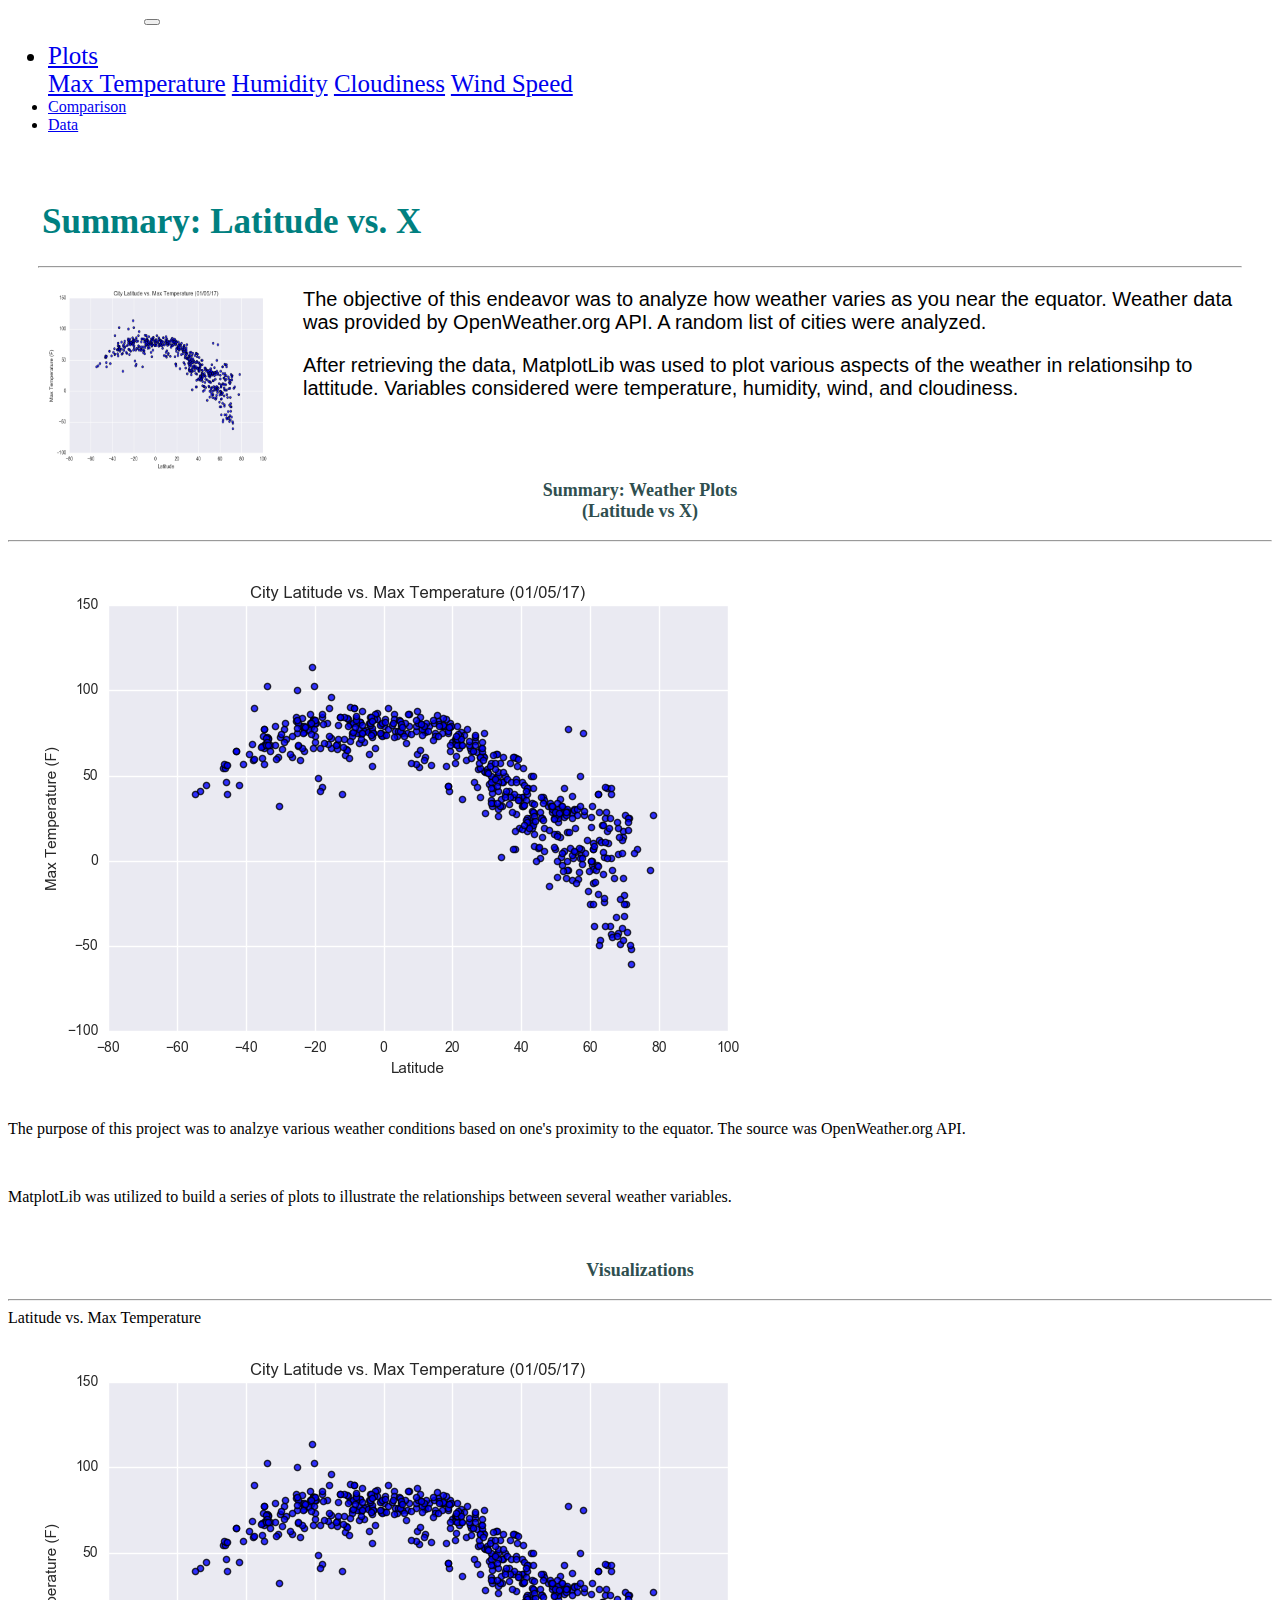
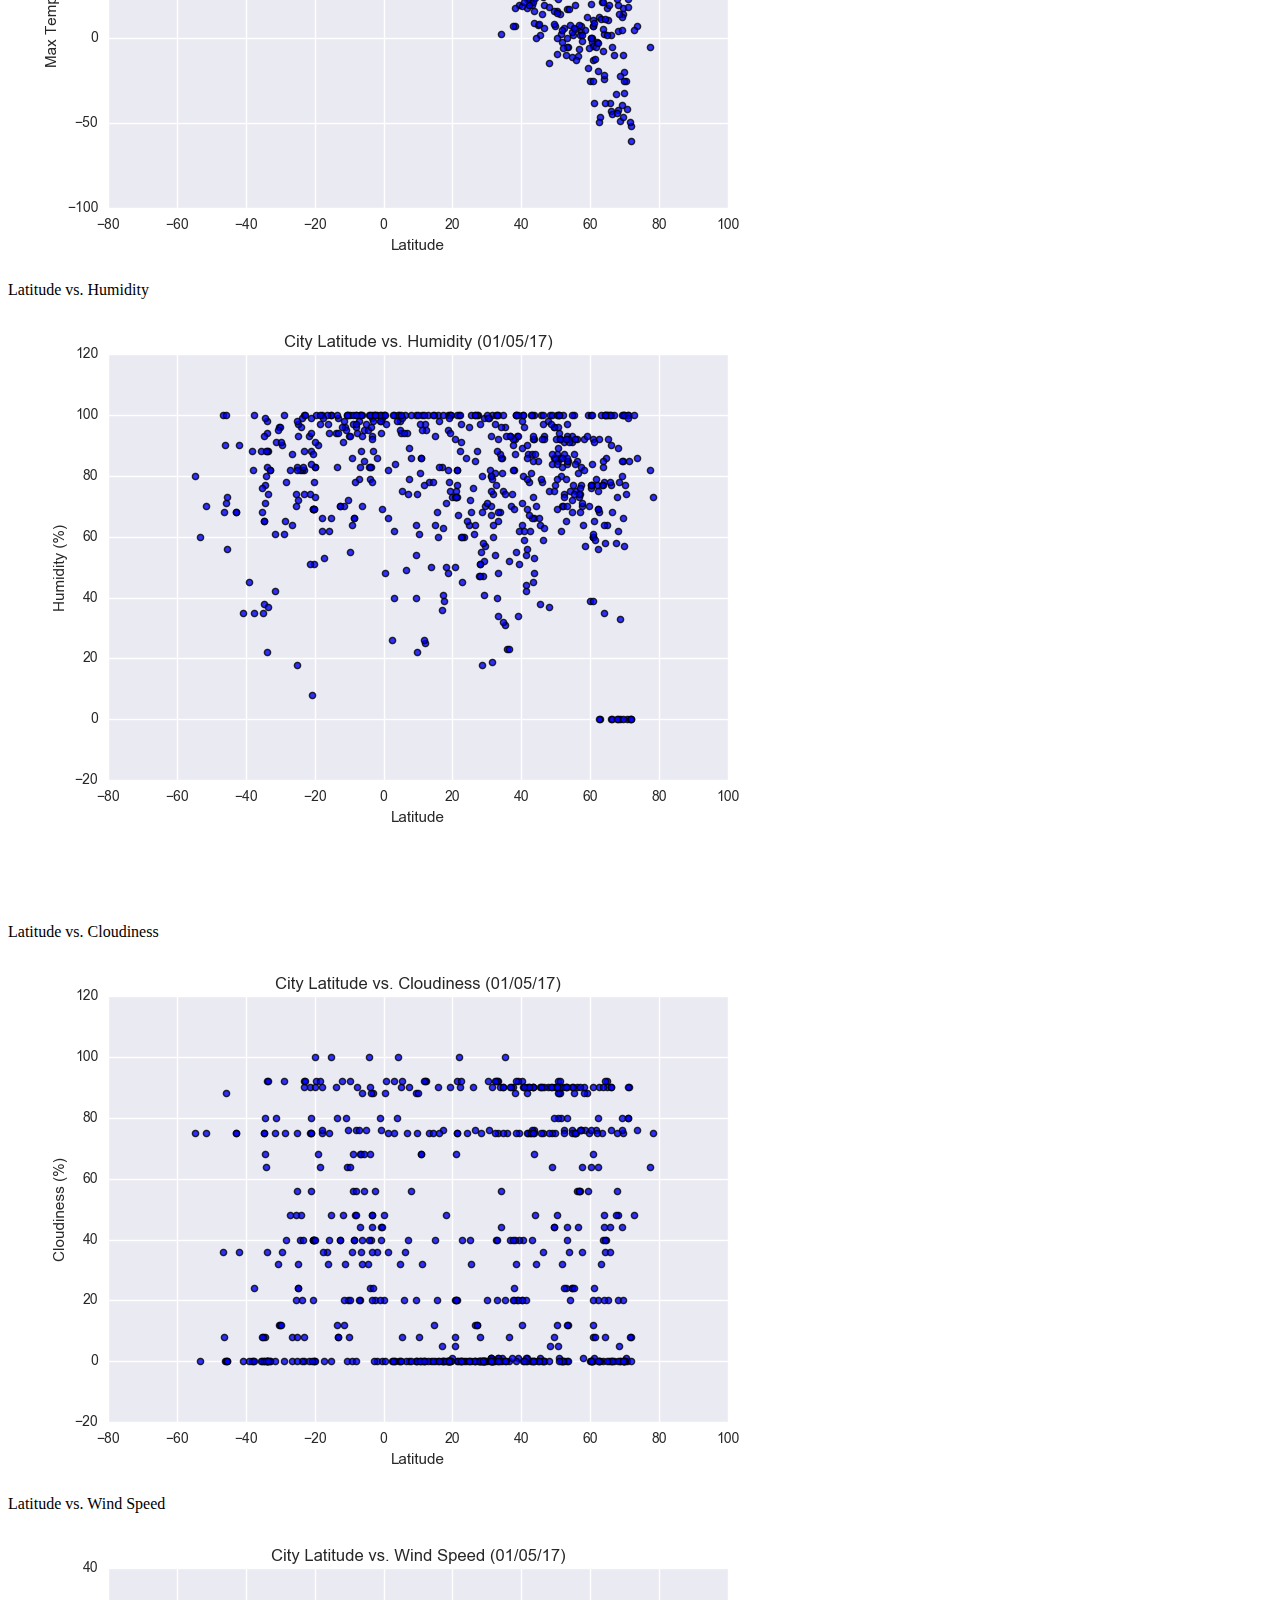
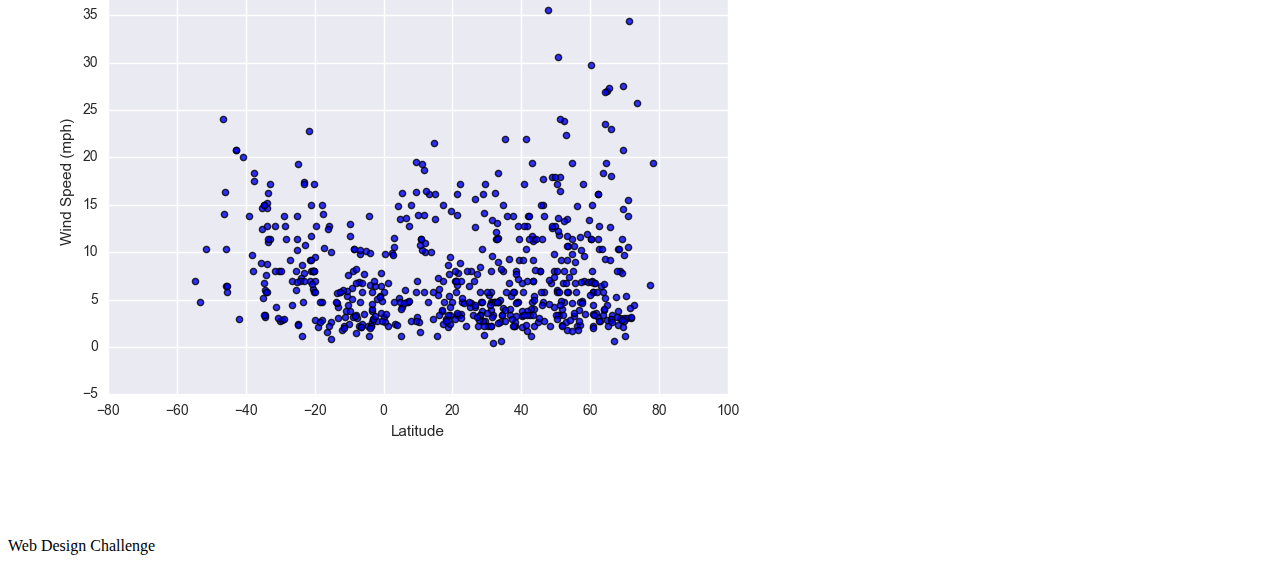
==== index.html @ 0aa85508 "periodic save" ====
<!DOCTYPE html>
<html lang="en-us"

<head>

    <meta charset="UTF-8">
    <!-- Set the viewport the way BS likes it.-->
    <meta name="viewport" content="width=device-width, initial-scale=1.0">
    
<!-- Bring in the Bootstrap stylesheet -->   
<script src="https://code.jquery.com/jquery-3.5.1.slim.min.js" integrity="sha384-DfXdz2htPH0lsSSs5nCTpuj/zy4C+OGpamoFVy38MVBnE+IbbVYUew+OrCXaRkfj" crossorigin="anonymous"></script>

<script src="https://cdn.jsdelivr.net/npm/bootstrap@4.5.3/dist/js/bootstrap.bundle.min.js" integrity="sha384-ho+j7jyWK8fNQe+A12Hb8AhRq26LrZ/JpcUGGOn+Y7RsweNrtN/tE3MoK7ZeZDyx" crossorigin="anonymous"></script> 
<!-- <link href="https://cdn.jsdelivr.net/npm/bootstrap@5.2.0/dist/css/bootstrap.min.css" rel="stylesheet" integrity="sha384-gH2yIJqKdNHPEq0n4Mqa/HGKIhSkIHeL5AyhkYV8i59U5AR6csBvApHHNl/vI1Bx" crossorigin="anonymous">

<script src="https://code.jquery.com/jquery-3.3.1.slim.min.js" integrity="sha384-q8i/X+965DzO0rT7abK41JStQIAqVgRVzpbzo5smXKp4YfRvH+8abtTE1Pi6jizo" crossorigin="anonymous"></script>

<script src="https://cdnjs.cloudflare.com/ajax/libs/popper.js/1.14.7/umd/popper.min.js" integrity="sha384-UO2eT0CpHqdSJQ6hJty5KVphtPhzWj9WO1clHTMGa3JDZwrnQq4sF86dIHNDz0W1" crossorigin="anonymous"></script> -->

    <!-- CSS Stylesheet -->
    <link rel="stylesheet" href="assets/css/styles.css" media="screen">

<title>Weather Dashboard</title>

</head>
<body>

    <div class="navigation">
        <nav class="navbar navbar-expand-lg navbar-light bg-light">
            <a class="navbar-brand" style="background-color: rgb(255,255,255);" href="index.html">LATITUDE</a>
            <button class="navbar-toggler" type="button" data-toggle="collapse" data-target="#navbarNavDropdown" aria-controls="navbarNavDropdown" aria-expanded="false" aria-label="Toggle navigation">
                <span class="navbar-toggler-icon"></span>
            </button>
            <div class="collapse navbar-collapse" id="navbarNavDropdown">
                <ul class="navbar-nav ml-auto">
                    <li class="nav-item dropdown">
                        <a class="nav-link dropdown-toggle" href="#" id="navbarDropdownMenuLink" role="button" data-toggle="dropdown" aria-haspopup="true" aria-expanded="false">
                            Plots
                        </a>
                        <div class="dropdown-menu" aria-labelledby="navbarDropdownMenuLink">
                            <a class="dropdown-item" href="visualizations/temp.html">Max Temperature</a>
                            <a class="dropdown-item" href="visualizations/humidity.html">Humidity</a>
                            <a class="dropdown-item" href="visualizations/cloudiness.html">Cloudiness</a>
                            <a class="dropdown-item" href="visualizations/wind.html">Wind Speed</a>
                        </div>
                    </li>
                    <li class="nav-item">
                        <a class="nav-link" href="visualizations/comparison.html">Comparison</a>
                    </li>
                    <li class="nav-item">
                        <a class="nav-link" href="visualizations/data.html">Data</a>
                    </li>
                </ul>
            </div>
        </nav>
    </div>
<!-- End of navbar -->

<!-- Start of Container-->

<div class="container">
    <section class="row">
        <div class="col-lg-8 col-md-8 col-sm-6 col-xm-12">
            <article class="description-content">
                <h1 class="description-header">Summary: Latitude vs. X</h1>
                <hr class="description-hr" />
                <img src="assets/images/Fig1.png" alt-"my html pic" id="description-image" />
                <p>The objective of this endeavor was to analyze how weather varies as you near the equator. Weather data was provided by OpenWeather.org API. A random list of cities were analyzed.</p>
                <p>After retrieving the data, MatplotLib was used to plot various aspects of the weather in relationsihp to lattitude. Variables considered were temperature, humidity, wind, and cloudiness.</p>
            </article>
        </div>
    <!--Star of Visualizations -->
<div class="container">
    <div class="col-lg-7 col-md-12">
        <div class="box" style="padding-bottom: 20px;">
            <h3 class="title">Summary: Weather Plots <br> (Latitude vs X)</h3>
            <hr>
            <img src="assets/images/Fig1.png" class="vizualization rounded float-left" alt="Max Temp Graph">
            <p>
                The purpose of this project was to analzye various weather conditions based on one's proximity to the equator. The source was OpenWeather.org API.
            </p>
            <br>
            <p>
                MatplotLib was utilized to build a series of plots to illustrate the relationships between several weather variables.
            </p>
        </div>
    </div>

    <div class="col-lg-5 col-md-12">
        <div class="box">
            <h3 class="title">
                Visualizations
            </h3>
            <hr>
            <div class="container">
                <div class="row" style="padding-bottom: 70px;">
                    <div class="col-6">
                        <div class="title">Latitude vs. Max Temperature</div>
                        <a href="visualizations/temp.html">
                        <img class="panel" src="assets/images/Fig1.png" alt="Max Temperature">
                        </a>
                    </div>
                    <div class="col-6">
                        <div class="title">Latitude vs. Humidity</div>
                        <a href="visualizations/humidity.html">
                        <img class="panel" src="assets/images/Fig2.png" alt="Humidity">
                        </a>
                    </div>
                </div>
                <div class="row" style="padding-bottom: 70px;">
                    <div class="col-6">
                        <div class="title">Latitude vs. Cloudiness</div>
                        <a href="visualizations/cloudiness.html">
                        <img class="panel" src="assets/images/Fig3.png" alt="Cloudiness">
                        </a>
                    </div>
                    
                    <div class="col-6">
                        <div class="title">Latitude vs. Wind Speed</div>
                        <a href="visualizations/wind.html">
                            <img class="panel" src="assets/images/Fig4.png" alt="Wind Speed">
                        </a>
                    </div>
                </div>
            </div>
        </div>
    </div>
</div>
</div>
<footer> Web Design Challenge </footer>

<script src="https://code.jquery.com/jquery-3.3.1.slim.min.js" integrity="sha384-q8i/X+965DzO0rT7abK41JStQIAqVgRVzpbzo5smXKp4YfRvH+8abtTE1Pi6jizo" crossorigin="anonymous"></script>

</body>

</html>
---- assets/css/styles.css ----
/* Summary Box */
#description-image {
    width: 250px;
    height:200px;
    float: left;
    margin-right: 15px;
  }
  .description-content {
    color: black;
    font-size: 20px;
    margin-top: 20px;
      margin-bottom: 20px;
      padding: 10px 30px 40px;
    background-color: white;
    font-family: Arial, Helvetica, sans-serif;
  }
  
  /* From id on comparison page - header*/
  #description-header {
      color:teal;
      font-size: 35px;
      font-weight: bold;
      font-family: Georgia, Times, "Times New Roman", serif;
      padding-top: 15px; 
      padding-left: 4px;
  }
  
  
  /* Summary and Vizualization Headers*/
  .description-header, .imageNav-header {
      color:teal;
      font-size: 35px;
      font-weight: bold;
    font-family: Georgia, Times, "Times New Roman", serif;
    padding-top: 15px; 
      padding-left: 4px;
  }
  
  h3 {
    color:darkslategrey;
    font-size: 18px;
    text-align: center;
    font-family: Georgia, Times, "Times New Roman", serif;
    font-weight: bold;
  }
  
  /* Vizualization boxes*/
  #imageNav-area {
    margin-top: 20px;
      margin-bottom: 20px;
      padding: 10px 30px 40px;
    background-color: white;
    display: inline-block;
    object-fit: contain;
  }
  #images{
    object-fit: contain;
    display: inline-block;
    flex-wrap: wrap
  }
  
  .imageNav-photo {
    width: 100%;
    height: 100%;
    object-fit:contain;
     max-height: 100%;
     max-width: 100%;    
     display: inline-block;
     margin: auto auto;
  }
  
  
  /* Navbar */
  
  #bs-example-navbar-collapse-1 {
    max-height: 55px; 
    background-color: white; 
    font-size: 25px;
  }
  #logo {
    color: white;
    background-color: teal;
    margin-left: 20px;
  }
  .dropdown {
    font-size: 25px;
    color: black;
  }
  .navbar {
    color: black;
  }
  
  .navigation .navbar-brand{
      color: white; 
      margin-left: 50px; 
      padding: inherit; 
      font-weight: bold; 
      background-color:teal;
      font-family: Georgia, Times, "Times New Roman", serif;
  }
  
  
  
  /* Final Tweaks*/
  body{
    background-image: url(https://p4.wallpaperbetter.com/wallpaper/837/909/171/trees-landscape-mountains-nature-lake-hd-wallpaper-preview.jpg)
  }
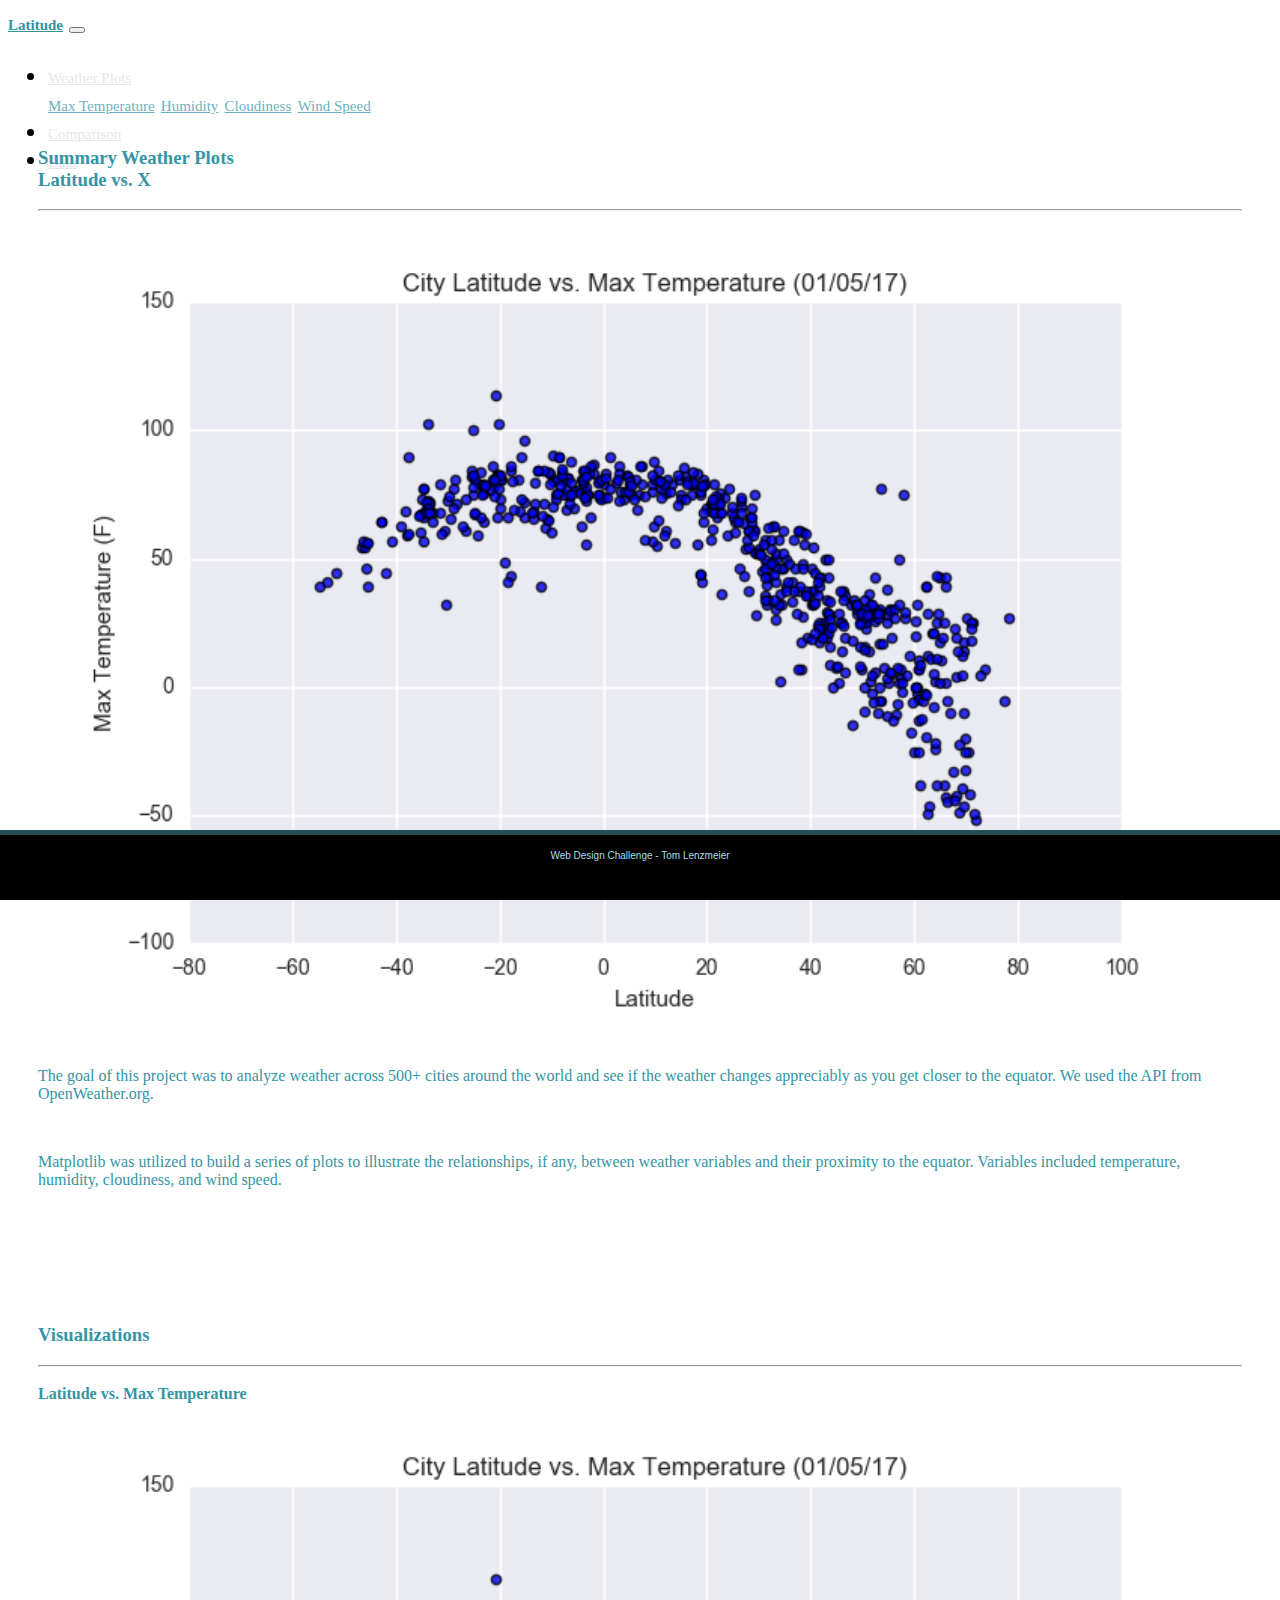
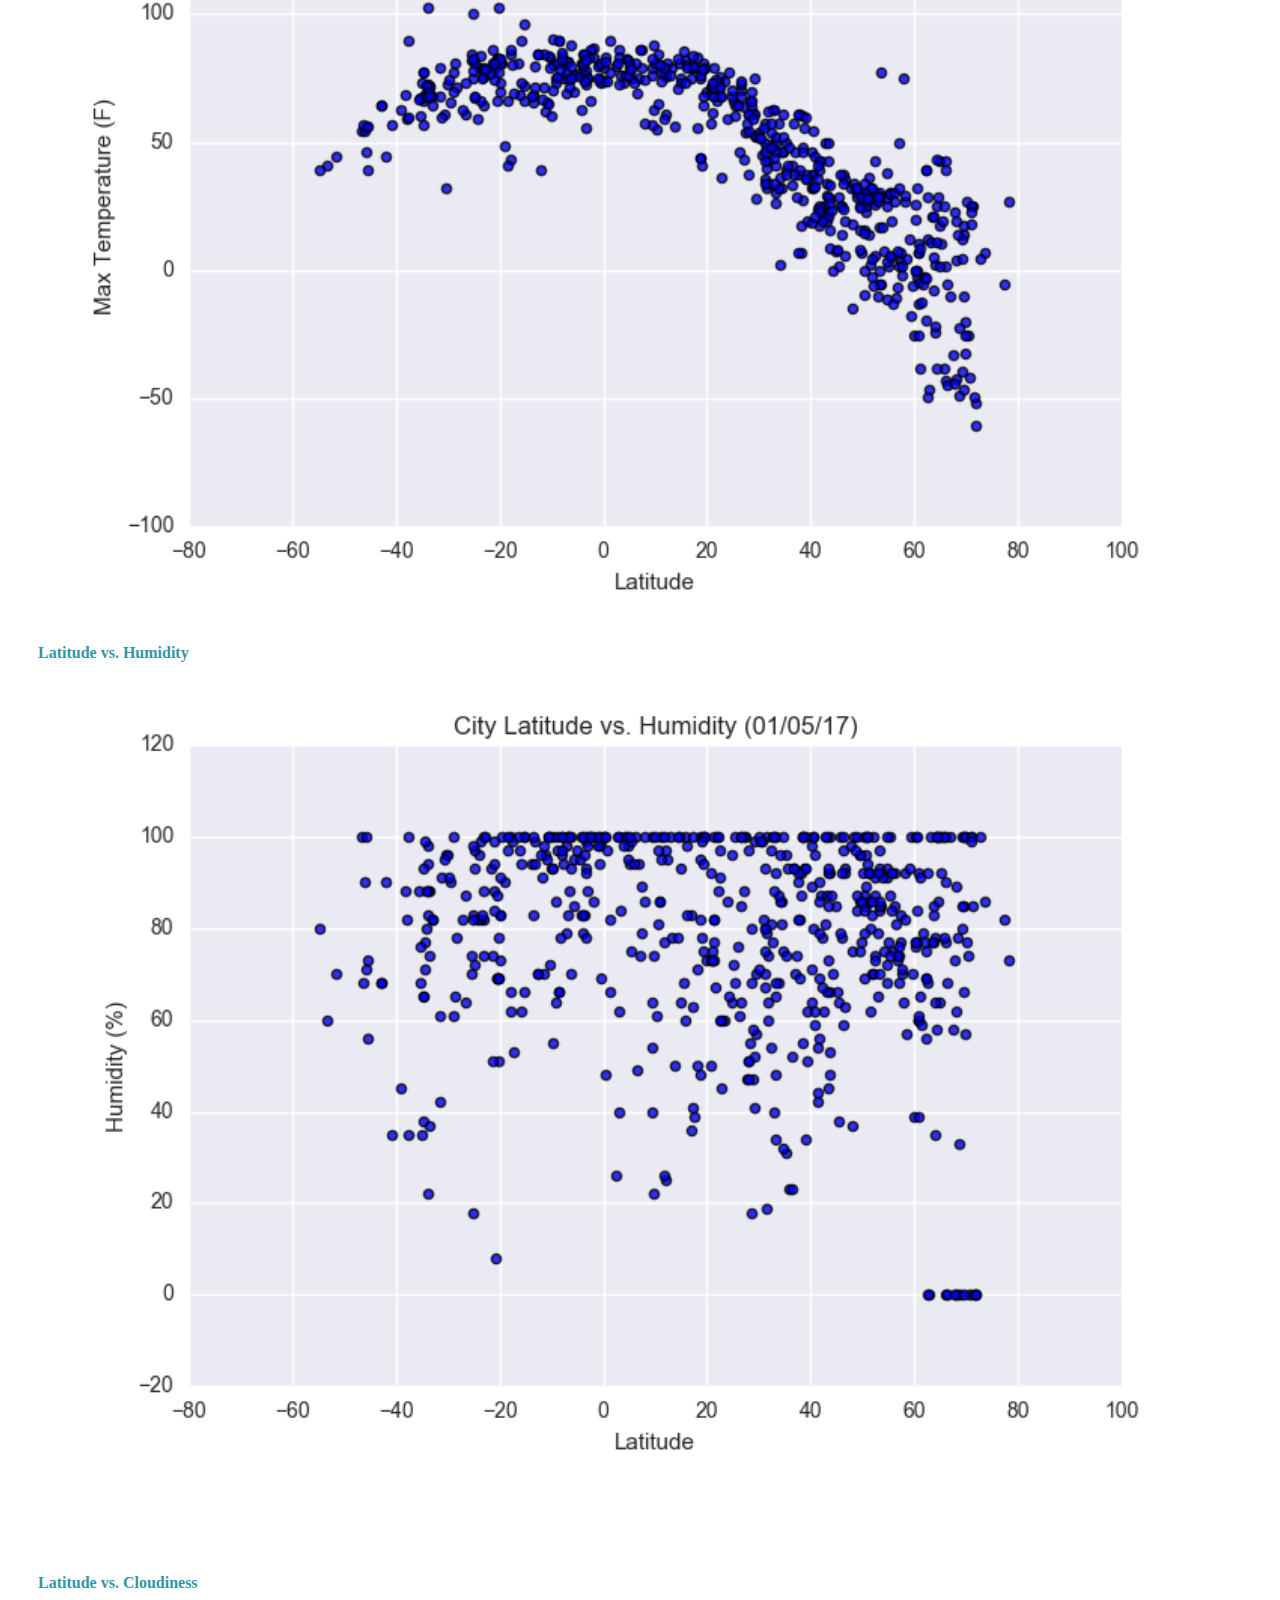
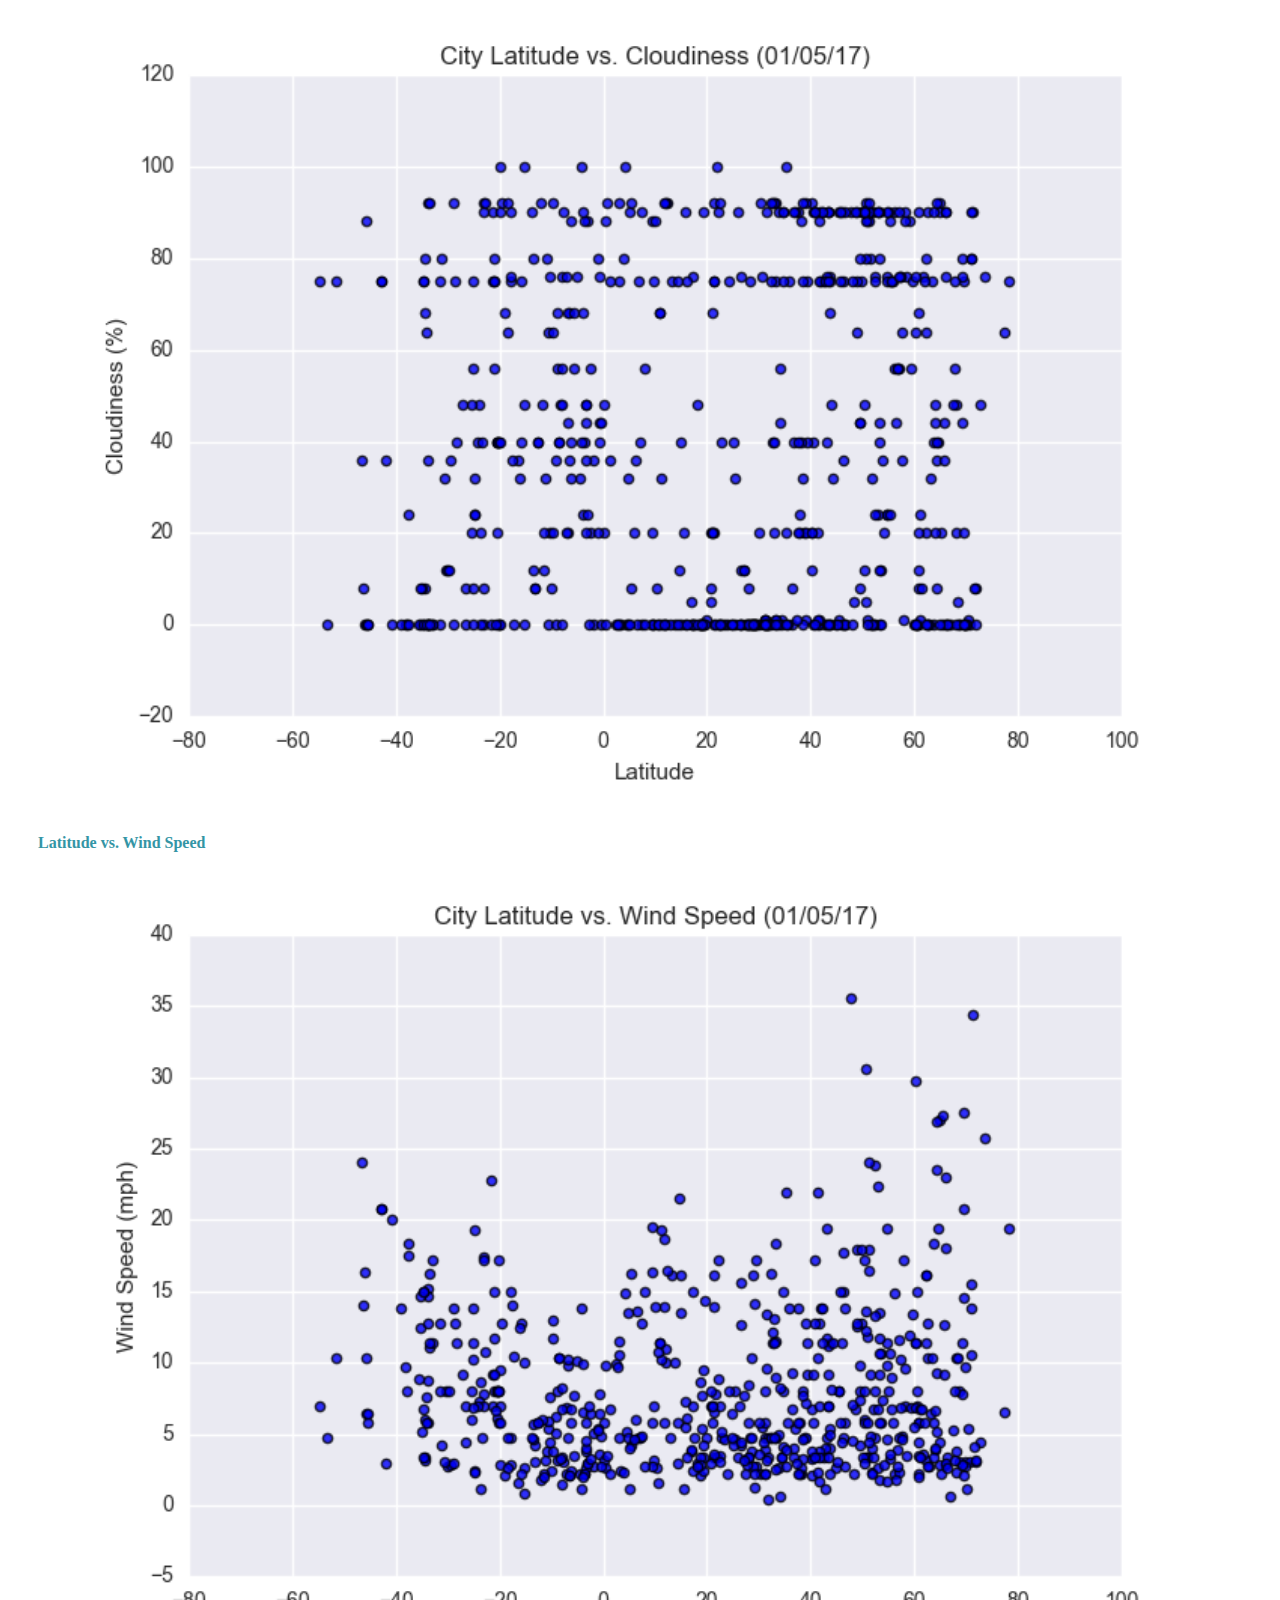
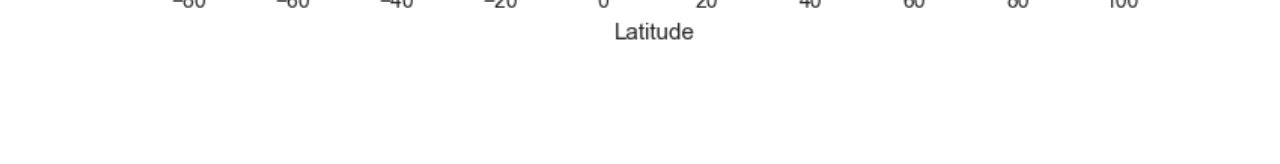
==== commit 2ee54766: "save the latest and greatest" ====
--- a/index.html
+++ b/index.html
@@ -8,26 +8,16 @@
     <meta name="viewport" content="width=device-width, initial-scale=1.0">
     
 <!-- Bring in the Bootstrap stylesheet -->   
-<script src="https://code.jquery.com/jquery-3.5.1.slim.min.js" integrity="sha384-DfXdz2htPH0lsSSs5nCTpuj/zy4C+OGpamoFVy38MVBnE+IbbVYUew+OrCXaRkfj" crossorigin="anonymous"></script>
-
-<script src="https://cdn.jsdelivr.net/npm/bootstrap@4.5.3/dist/js/bootstrap.bundle.min.js" integrity="sha384-ho+j7jyWK8fNQe+A12Hb8AhRq26LrZ/JpcUGGOn+Y7RsweNrtN/tE3MoK7ZeZDyx" crossorigin="anonymous"></script> 
-<!-- <link href="https://cdn.jsdelivr.net/npm/bootstrap@5.2.0/dist/css/bootstrap.min.css" rel="stylesheet" integrity="sha384-gH2yIJqKdNHPEq0n4Mqa/HGKIhSkIHeL5AyhkYV8i59U5AR6csBvApHHNl/vI1Bx" crossorigin="anonymous">
-
-<script src="https://code.jquery.com/jquery-3.3.1.slim.min.js" integrity="sha384-q8i/X+965DzO0rT7abK41JStQIAqVgRVzpbzo5smXKp4YfRvH+8abtTE1Pi6jizo" crossorigin="anonymous"></script>
-
-<script src="https://cdnjs.cloudflare.com/ajax/libs/popper.js/1.14.7/umd/popper.min.js" integrity="sha384-UO2eT0CpHqdSJQ6hJty5KVphtPhzWj9WO1clHTMGa3JDZwrnQq4sF86dIHNDz0W1" crossorigin="anonymous"></script> -->
+<link href="https://cdn.jsdelivr.net/npm/bootstrap@5.2.0/dist/css/bootstrap.min.css" rel="stylesheet" integrity="sha384-gH2yIJqKdNHPEq0n4Mqa/HGKIhSkIHeL5AyhkYV8i59U5AR6csBvApHHNl/vI1Bx" crossorigin="anonymous">
 
     <!-- CSS Stylesheet -->
-    <link rel="stylesheet" href="assets/css/styles.css" media="screen">
+    <link rel="stylesheet" href="assets/css/styles.css">
+</head>
 
-<title>Weather Dashboard</title>
-
-</head>
 <body>
-
     <div class="navigation">
         <nav class="navbar navbar-expand-lg navbar-light bg-light">
-            <a class="navbar-brand" style="background-color: rgb(255,255,255);" href="index.html">LATITUDE</a>
+            <a class="navbar-brand" style="background-color: rgb(255,255,255);" href="index.html">Latitude</a>
             <button class="navbar-toggler" type="button" data-toggle="collapse" data-target="#navbarNavDropdown" aria-controls="navbarNavDropdown" aria-expanded="false" aria-label="Toggle navigation">
                 <span class="navbar-toggler-icon"></span>
             </button>
@@ -35,7 +25,7 @@
                 <ul class="navbar-nav ml-auto">
                     <li class="nav-item dropdown">
                         <a class="nav-link dropdown-toggle" href="#" id="navbarDropdownMenuLink" role="button" data-toggle="dropdown" aria-haspopup="true" aria-expanded="false">
-                            Plots
+                            Weather Plots
                         </a>
                         <div class="dropdown-menu" aria-labelledby="navbarDropdownMenuLink">
                             <a class="dropdown-item" href="visualizations/temp.html">Max Temperature</a>
@@ -54,83 +44,63 @@
             </div>
         </nav>
     </div>
-<!-- End of navbar -->
-
-<!-- Start of Container-->
-
-<div class="container">
-    <section class="row">
-        <div class="col-lg-8 col-md-8 col-sm-6 col-xm-12">
-            <article class="description-content">
-                <h1 class="description-header">Summary: Latitude vs. X</h1>
-                <hr class="description-hr" />
-                <img src="assets/images/Fig1.png" alt-"my html pic" id="description-image" />
-                <p>The objective of this endeavor was to analyze how weather varies as you near the equator. Weather data was provided by OpenWeather.org API. A random list of cities were analyzed.</p>
-                <p>After retrieving the data, MatplotLib was used to plot various aspects of the weather in relationsihp to lattitude. Variables considered were temperature, humidity, wind, and cloudiness.</p>
-            </article>
-        </div>
-    <!--Star of Visualizations -->
-<div class="container">
-    <div class="col-lg-7 col-md-12">
-        <div class="box" style="padding-bottom: 20px;">
-            <h3 class="title">Summary: Weather Plots <br> (Latitude vs X)</h3>
-            <hr>
-            <img src="assets/images/Fig1.png" class="vizualization rounded float-left" alt="Max Temp Graph">
-            <p>
-                The purpose of this project was to analzye various weather conditions based on one's proximity to the equator. The source was OpenWeather.org API.
-            </p>
-            <br>
-            <p>
-                MatplotLib was utilized to build a series of plots to illustrate the relationships between several weather variables.
-            </p>
-        </div>
-    </div>
-
-    <div class="col-lg-5 col-md-12">
-        <div class="box">
-            <h3 class="title">
-                Visualizations
-            </h3>
-            <hr>
-            <div class="container">
-                <div class="row" style="padding-bottom: 70px;">
-                    <div class="col-6">
-                        <div class="title">Latitude vs. Max Temperature</div>
-                        <a href="visualizations/temp.html">
-                        <img class="panel" src="assets/images/Fig1.png" alt="Max Temperature">
-                        </a>
-                    </div>
-                    <div class="col-6">
-                        <div class="title">Latitude vs. Humidity</div>
-                        <a href="visualizations/humidity.html">
-                        <img class="panel" src="assets/images/Fig2.png" alt="Humidity">
-                        </a>
-                    </div>
+    <div class="container">
+        <div class="row">
+            <div class="col-lg-7 col-md-12">
+                <div class="box" style="padding-bottom: 20px;">
+                <h3 class="title">Summary Weather Plots <br> Latitude vs. X</h3>
+                <hr>
+                <img src="assets/images/Fig1.png" class="visualization rounded float-left" alt="Max Temperature">
+                <p>The goal of this project was to analyze weather across 500+ cities around the world and see if the weather changes appreciably as you get closer to the equator. We used the API from OpenWeather.org.</p>
+                <br>
+                <p>Matplotlib was utilized to build a series of plots to illustrate the relationships, if any, between weather variables and their proximity to the equator. Variables included temperature, humidity, cloudiness, and wind speed.</p>
                 </div>
-                <div class="row" style="padding-bottom: 70px;">
-                    <div class="col-6">
-                        <div class="title">Latitude vs. Cloudiness</div>
-                        <a href="visualizations/cloudiness.html">
-                        <img class="panel" src="assets/images/Fig3.png" alt="Cloudiness">
-                        </a>
-                    </div>
-                    
-                    <div class="col-6">
-                        <div class="title">Latitude vs. Wind Speed</div>
-                        <a href="visualizations/wind.html">
-                            <img class="panel" src="assets/images/Fig4.png" alt="Wind Speed">
-                        </a>
+            </div>
+            <div class="col-lg-5 col-md-12">
+                <div class="box">
+                    <h3 class="title">Visualizations</h3>
+                    <hr>
+                    <div class="container">
+                        <div class="row" style="padding-bottom: 70px;">
+                            <div class="col-6">
+                                <div class="title">Latitude vs. Max Temperature</div>
+                                <a href="visualizations/temperature.html">
+                                <img class="panel" src="assets/images/Fig1.png" alt="Max Temperature">
+                                </a>
+                            </div>
+                            <div class="col-6">
+                                <div class="title">Latitude vs. Humidity</div>
+                                <a href="visualizations/humidity.html">
+                                <img class="panel" src="assets/images/Fig2.png" alt="Humidity">
+                                </a>
+                            </div>
+                        </div>
+                        <div class="row" style="padding-bottom: 70px;">
+                            <div class="col-6">
+                                <div class="title">Latitude vs. Cloudiness</div>
+                                <a href="WebVisualizations/cloudiness.html">
+                                <img class="panel" src="assets/images/Fig3.png" alt="Cloudiness">
+                                </a>
+                                <!-- <div class="title">vs. Cloudiness</div> -->
+                            </div>
+                            <div class="col-6">
+                                <div class="title">Latitude vs. Wind Speed</div>
+                                <a href="visualizations/wind.html">
+                                    <img class="panel" src="assets/images/Fig4.png" alt="Wind Speed">
+                                </a>
+                            </div>
+                        </div>
                     </div>
                 </div>
             </div>
         </div>
     </div>
-</div>
-</div>
-<footer> Web Design Challenge </footer>
+    <footer>Web Design Challenge - Tom Lenzmeier</footer>
 
-<script src="https://code.jquery.com/jquery-3.3.1.slim.min.js" integrity="sha384-q8i/X+965DzO0rT7abK41JStQIAqVgRVzpbzo5smXKp4YfRvH+8abtTE1Pi6jizo" crossorigin="anonymous"></script>
+
+  <!-- Import the Bootstrap JavaScript code -->
+  <script src="https://cdn.jsdelivr.net/npm/bootstrap@5.2.0/dist/js/bootstrap.bundle.min.js" integrity="sha384-A3rJD856KowSb7dwlZdYEkO39Gagi7vIsF0jrRAoQmDKKtQBHUuLZ9AsSv4jD4Xa" crossorigin="anonymous"></script>
 
 </body>
 
-</html>+</html>
--- a/assets/css/styles.css
+++ b/assets/css/styles.css
@@ -1,110 +1,126 @@
+body {
+  background-image: url("https://i.pinimg.com/originals/28/a2/88/28a288f5675e83c864503fb8c58a2d12.jpg");
+  height: 750px;
+  background-position: center;
+  background-repeat: repeat;
+  background-size: cover;
+}
 
+.navbar {
+  max-height: 50px;
+}
+.navigation .navbar-brand {
+  color: rgb(52, 149, 165);
+  margin-left: 0px;
+  padding: inherit;
+  font-weight: bold;
+  background-color: rgb(255, 255, 255);
+  font-family: cochin;
+}
+.navbar {
+  background-color: rgb(255, 255, 255);
+  font-size: 25px; 
+}
+.active, .dropdown-menu .dropdown-item:active a:hover {
+  background-color: rgb(255,255,255);
+}
+.dropdown-item {
+  color: rgba(52, 150, 165, 0.75);
+}
+.dropdown .dropdown-menu .dropdown-item:active, .dropdown .dropdown-menu .dropdown-item:hover {
+  background-color: rgba(52, 150, 165, 0.75);
+}
 
-/* Summary Box */
-#description-image {
-    width: 250px;
-    height:200px;
-    float: left;
-    margin-right: 15px;
-  }
-  .description-content {
-    color: black;
-    font-size: 20px;
-    margin-top: 20px;
-      margin-bottom: 20px;
-      padding: 10px 30px 40px;
-    background-color: white;
-    font-family: Arial, Helvetica, sans-serif;
-  }
+.nav-link:hover {
+  background-color:rgba(52, 150, 165, 0.75);
+ }
+
+.navbar-brand:hover {
+color: rgb(45, 158, 175);
+}
+a {
+  color: rgb(231, 231, 231);
+  font-size: 15px;
+}
+
+img{
+  width:100%;
+  height:100%;
+}
+.active, .panel:hover {
+  border-color:rgb(52, 149, 165);
+  border-style: solid;
   
-  /* From id on comparison page - header*/
-  #description-header {
-      color:teal;
-      font-size: 35px;
-      font-weight: bold;
-      font-family: Georgia, Times, "Times New Roman", serif;
-      padding-top: 15px; 
-      padding-left: 4px;
-  }
-  
-  
-  /* Summary and Vizualization Headers*/
-  .description-header, .imageNav-header {
-      color:teal;
-      font-size: 35px;
-      font-weight: bold;
-    font-family: Georgia, Times, "Times New Roman", serif;
-    padding-top: 15px; 
-      padding-left: 4px;
-  }
-  
-  h3 {
-    color:darkslategrey;
-    font-size: 18px;
-    text-align: center;
-    font-family: Georgia, Times, "Times New Roman", serif;
-    font-weight: bold;
-  }
-  
-  /* Vizualization boxes*/
-  #imageNav-area {
-    margin-top: 20px;
-      margin-bottom: 20px;
-      padding: 10px 30px 40px;
-    background-color: white;
-    display: inline-block;
-    object-fit: contain;
-  }
-  #images{
-    object-fit: contain;
-    display: inline-block;
-    flex-wrap: wrap
-  }
-  
-  .imageNav-photo {
-    width: 100%;
-    height: 100%;
-    object-fit:contain;
-     max-height: 100%;
-     max-width: 100%;    
-     display: inline-block;
-     margin: auto auto;
-  }
-  
-  
-  /* Navbar */
-  
-  #bs-example-navbar-collapse-1 {
-    max-height: 55px; 
-    background-color: white; 
-    font-size: 25px;
-  }
-  #logo {
-    color: white;
-    background-color: teal;
-    margin-left: 20px;
-  }
-  .dropdown {
-    font-size: 25px;
-    color: black;
+}
+.vizualization {
+  width:50%;
+  height:50%;
+}
+
+.title {
+  color: rgb(52, 149, 165);
+  font-family: cochin;
+  font-weight: bolder;
+  padding-top: 10px;
+}
+
+p {
+color: rgb(52, 149, 165);
+font-family: 'segoe ui';
+font-size: 16px;
+}
+
+.box {
+  margin-top: 50px;
+  margin-bottom: 60px;
+  padding: 10px 30px 10px;
+  color: #ffffff;
+  background-color: rgb(255, 255, 255);
+
+}
+
+.table {
+  font-size: 15px;
+  border-top-color: rgb(255, 255, 255);
+}
+
+footer {
+background-color: #000000;
+border-top-style: solid;
+border-top-width: 5px;
+border-top-color: rgb(37, 80, 87);
+color: rgb(171, 222, 226);
+min-height: 50px;
+font-family: Menlo, Helvetica, sans-serif;
+font-size: 10px;
+text-align: center;
+position: fixed;
+left: 0;
+bottom: 0;
+width: 100%;
+padding-top: 15px;
+}
+
+@media(max-width: 992px) {
+  .navbar-expand-lg {
+  background-color: #000000;
   }
   .navbar {
-    color: black;
+    max-height: none;
+    padding: inherit;
   }
-  
-  .navigation .navbar-brand{
-      color: white; 
-      margin-left: 50px; 
-      padding: inherit; 
-      font-weight: bold; 
-      background-color:teal;
-      font-family: Georgia, Times, "Times New Roman", serif;
+  .navbar div {
+    margin: inherit;
+    background-color: rgb(255,255,255);
   }
-  
-  
-  
-  /* Final Tweaks*/
-  body{
-    background-image: url(https://p4.wallpaperbetter.com/wallpaper/837/909/171/trees-landscape-mountains-nature-lake-hd-wallpaper-preview.jpg)
+  .navbar-brand {
+    padding: 10px;
   }
-  +  button{
+    margin-right: 30px;
+  }
+  button:focus {
+    outline: 1px dotted;
+    outline: auto 5px;
+  }
+}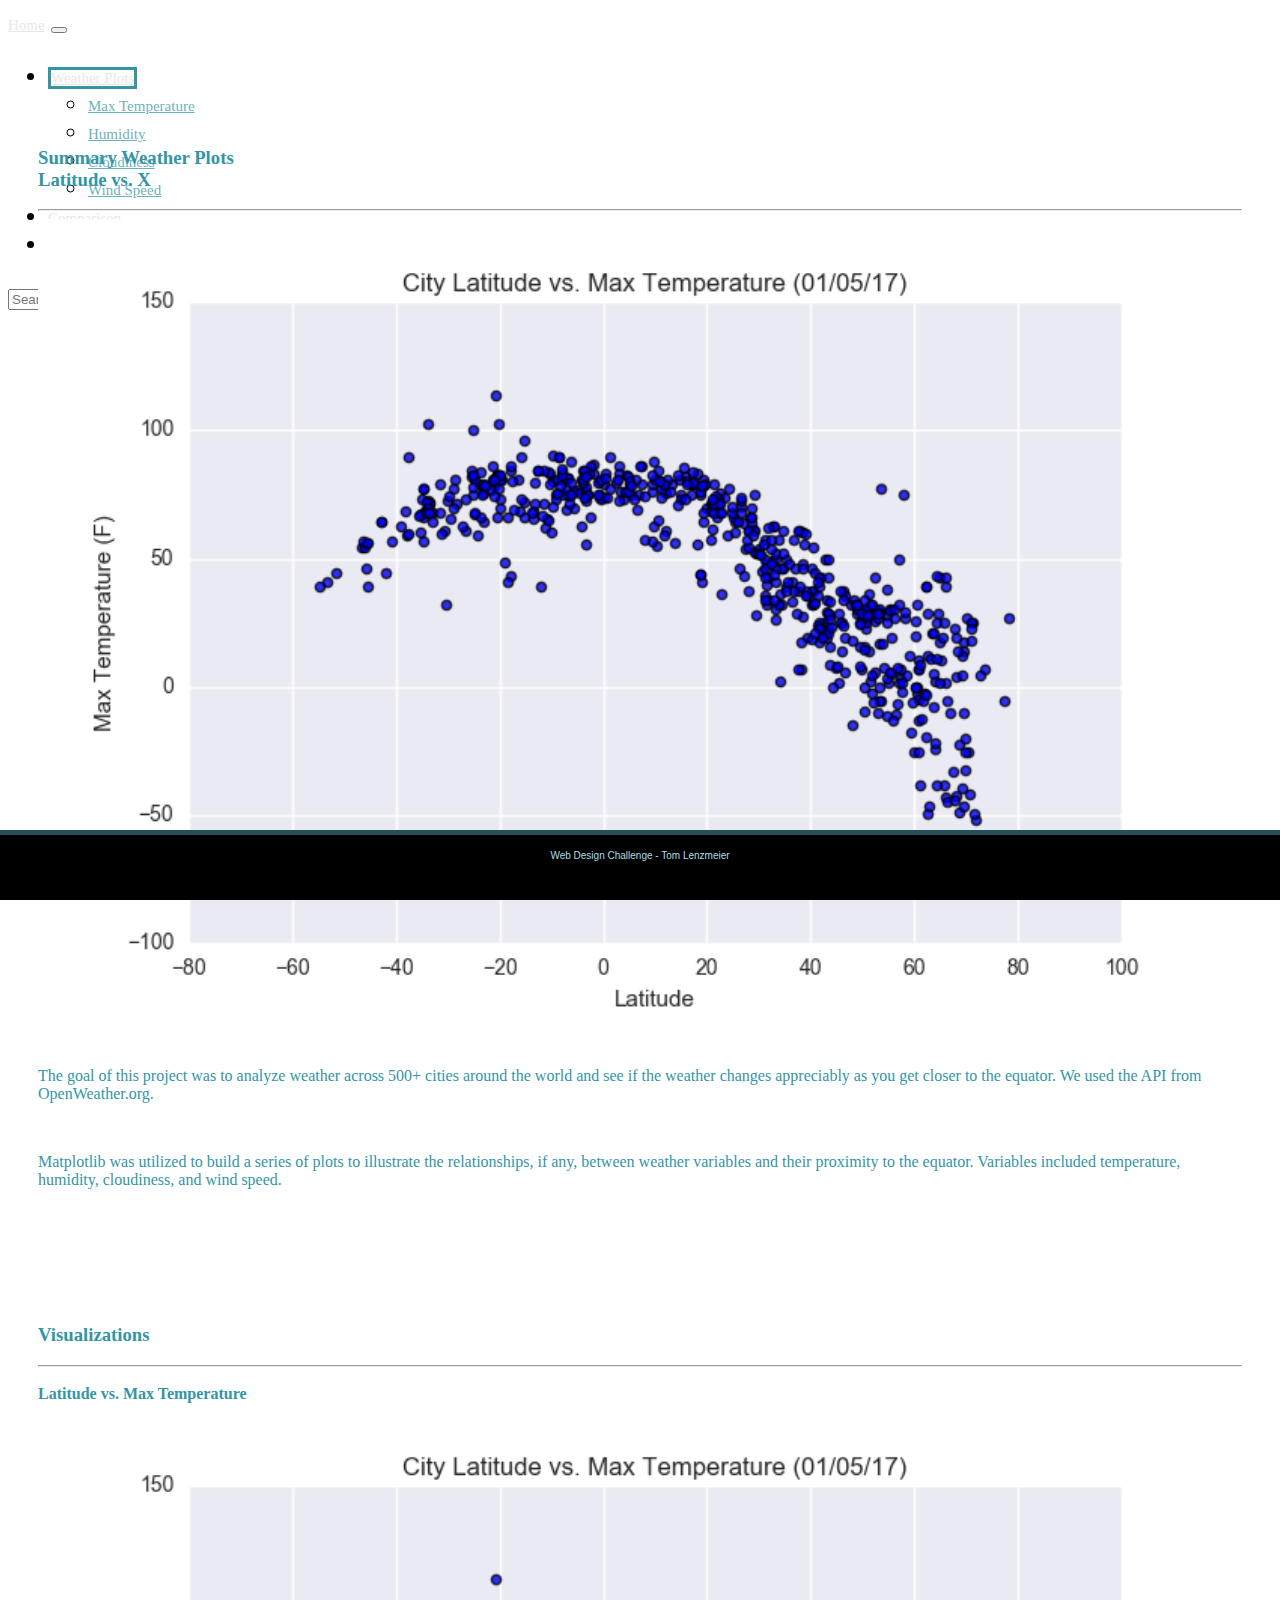
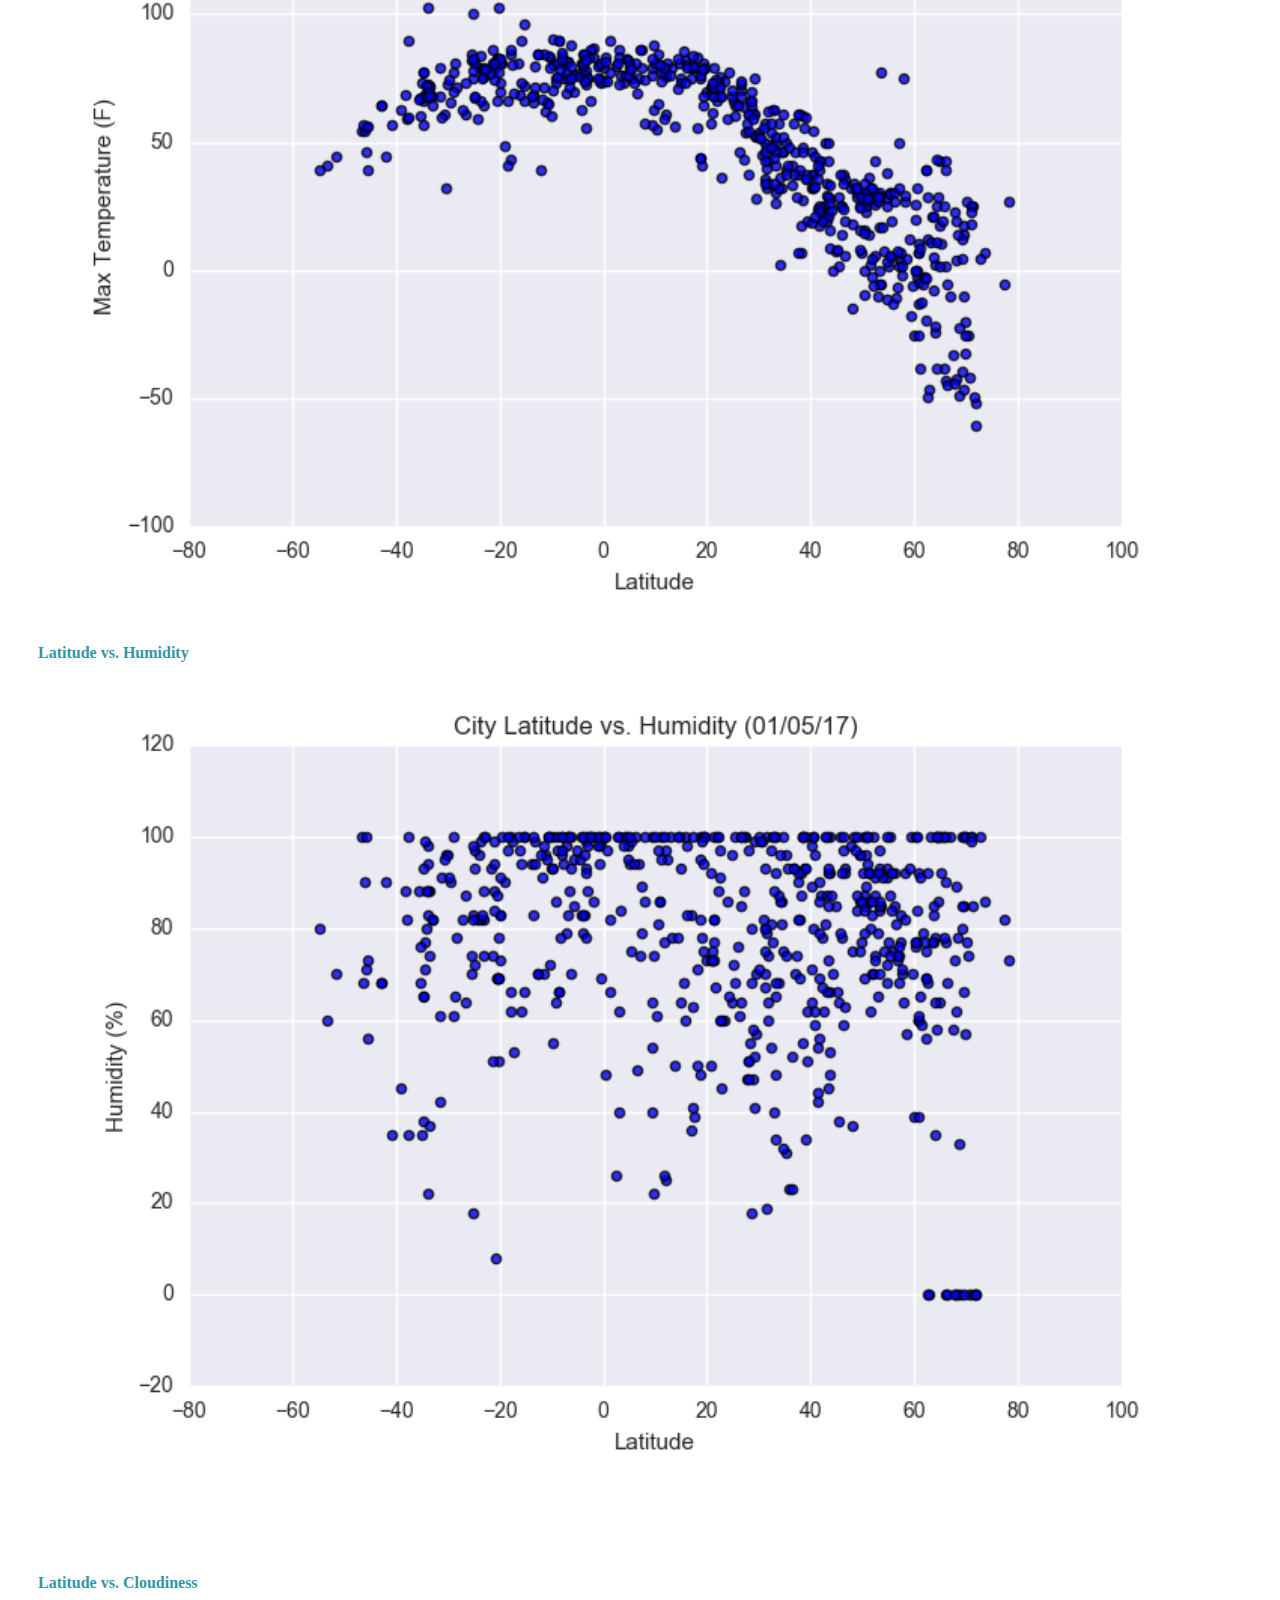
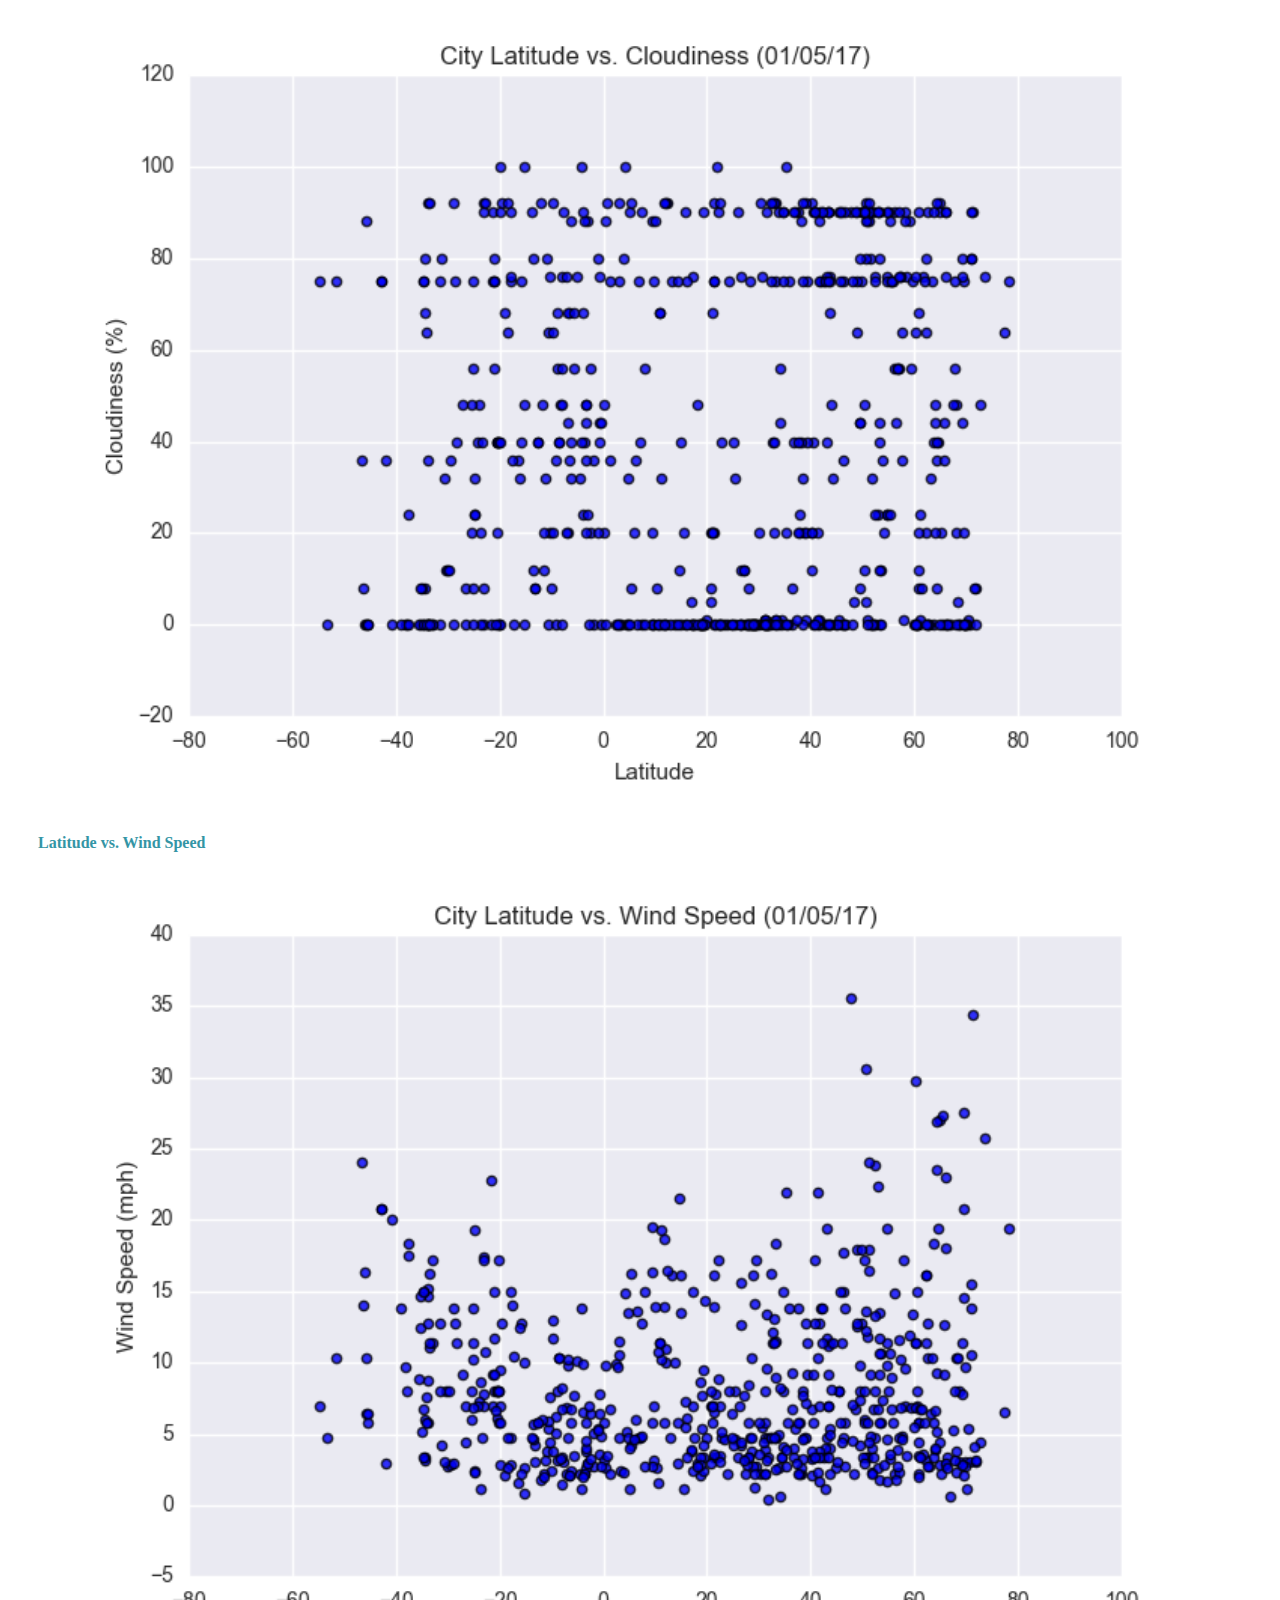
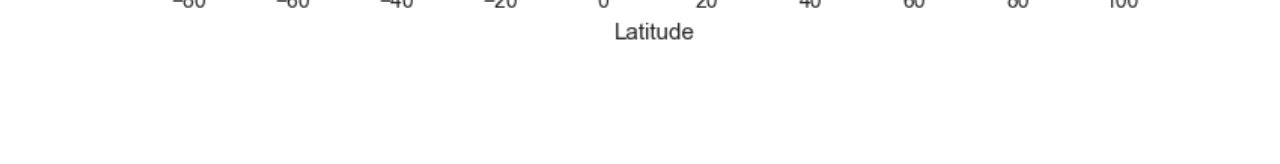
==== commit 497118dc: "saving" ====
--- a/index.html
+++ b/index.html
@@ -15,24 +15,23 @@
 </head>
 
 <body>
-    <div class="navigation">
-        <nav class="navbar navbar-expand-lg navbar-light bg-light">
-            <a class="navbar-brand" style="background-color: rgb(255,255,255);" href="index.html">Latitude</a>
-            <button class="navbar-toggler" type="button" data-toggle="collapse" data-target="#navbarNavDropdown" aria-controls="navbarNavDropdown" aria-expanded="false" aria-label="Toggle navigation">
-                <span class="navbar-toggler-icon"></span>
-            </button>
-            <div class="collapse navbar-collapse" id="navbarNavDropdown">
-                <ul class="navbar-nav ml-auto">
-                    <li class="nav-item dropdown">
-                        <a class="nav-link dropdown-toggle" href="#" id="navbarDropdownMenuLink" role="button" data-toggle="dropdown" aria-haspopup="true" aria-expanded="false">
-                            Weather Plots
-                        </a>
-                        <div class="dropdown-menu" aria-labelledby="navbarDropdownMenuLink">
-                            <a class="dropdown-item" href="visualizations/temp.html">Max Temperature</a>
-                            <a class="dropdown-item" href="visualizations/humidity.html">Humidity</a>
-                            <a class="dropdown-item" href="visualizations/cloudiness.html">Cloudiness</a>
-                            <a class="dropdown-item" href="visualizations/wind.html">Wind Speed</a>
-                        </div>
+
+<nav class="navbar navbar-expand-lg bg-light">
+    <div class="container-fluid">
+        <a class="navbar-brand" href="index.html">Home</a>
+        <button class="navbar-toggler" type="button" data-bs-toggle="collapse" data-bs-target="#navbarNavDropdown" aria-controls="navbarNavDropdown" aria-expanded="false" aria-label="Toggle navigation">
+            <span class="navbar-toggler-icon"></span>
+        </button>
+        <div class="collapse navbar-collapse" id="navbarNavDropdown">
+            <ul class="navbar-nav">
+                <li class="nav-item">
+                    <a class="nav-link active" href="index.html" role="button" data-bs-toggle="dropdown" aria-expanded="false">Weather Plots</a>
+                        <ul class="dropdown-menu">
+                            <li><a class="dropdown-item" href="visualizations/temp.html">Max Temperature</a></li>
+                            <li><a class="dropdown-item" href="visualizations/humidity.html">Humidity</a></li>
+                            <li><a class="dropdown-item" href="visualizations/cloudiness.html">Cloudiness</a></li>
+                            <li><a class="dropdown-item" href="visualizations/wind.html">Wind Speed</a></li>
+                            </ul>
                     </li>
                     <li class="nav-item">
                         <a class="nav-link" href="visualizations/comparison.html">Comparison</a>
@@ -40,9 +39,14 @@
                     <li class="nav-item">
                         <a class="nav-link" href="visualizations/data.html">Data</a>
                     </li>
-                </ul>
-            </div>
-        </nav>
+            </ul>
+            <form class="d-flex" role="search">
+                <input class="form-control me-2" type="search" placeholder="Search" aria-label="Search">
+                <button class="btn btn-outline-success" type="submit">Search</button>
+                </form>
+        </div>
+    </div>
+</nav>
     </div>
     <div class="container">
         <div class="row">
--- a/assets/css/styles.css
+++ b/assets/css/styles.css
@@ -1,5 +1,5 @@
 body {
-  background-image: url("https://i.pinimg.com/originals/28/a2/88/28a288f5675e83c864503fb8c58a2d12.jpg");
+  background-image: url("https://t4.ftcdn.net/jpg/04/61/23/23/360_F_461232389_XCYvca9n9P437nm3FrCsEIapG4SrhufP.jpg");
   height: 750px;
   background-position: center;
   background-repeat: repeat;
